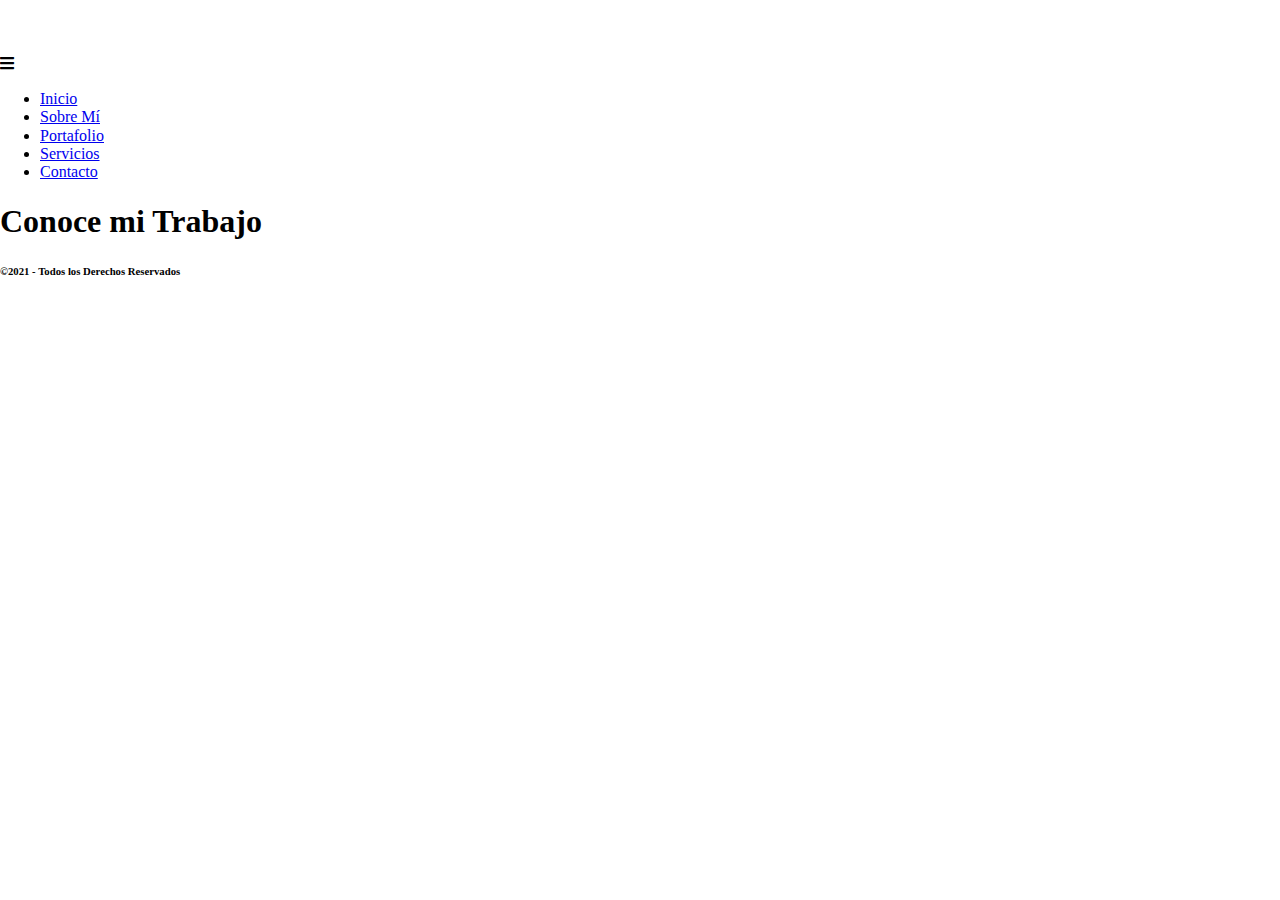
==== portafolio.html @ fb6df074 "Se creo pagina portafolio" ====
<!DOCTYPE html>
<html lang="en">
<head>
    <meta charset="UTF-8">
    <meta http-equiv="X-UA-Compatible" content="IE=edge">
    <meta name="viewport" content="width=device-width, initial-scale=1.0">
    <meta name="description" content="">
    <meta name="keywords" content="">
    <link rel="stylesheet" href="css/normalize.css">
    <link rel="stylesheet" href="css/all.min.css">
    <link rel="stylesheet" href="css/style.css">
    <link rel="shortcut icon" href="images/favicon_black.ico" type="image/x-icon">
    <title>Edgar Segura: Portafolio</title>
</head>
<body>
    <header class="headerTop">
        <div class="container">
            <nav class="mainNavbar">
                <a href="index.html" class="navbar__logoLink"><img src="images/Logo_white.png" alt="EDGAR SEGURA" class="navbar__logo"></a>
                <div class="navbar__btn"><i class="fas fa-bars"></i></div>
                <ul class="navbar__menu">
                    <li class="menu__menuItem"><a href="index.html" class="menuItem__link">Inicio</a></li>
                    <li class="menu__menuItem"><a href="index.html #about" class="menuItem__link">Sobre Mí</a></li>
                    <li class="menu__menuItem"><a href="portafolio.html" class="menuItem__link">Portafolio</a></li>
                    <li class="menu__menuItem"><a href="index.html #services" class="menuItem__link">Servicios</a></li>
                    <li class="menu__menuItem"><a href="index.html #contact" class="menuItem__link">Contacto</a></li>
                </ul>
            </nav>
            <h1 class="maintitle">Conoce mi Trabajo</h1>
        </div>
    </header>
    <main class="mainContent">
        <section class="portafolio">
            <div class="container">
                <div class="row">
                    <div class="colX3"></div>
                    <div class="colX3"></div>
                    <div class="colX3"></div>
                    <div class="colX3"></div>
                    <div class="colX3"></div>
                    <div class="colX3"></div>
                </div>
            </div>
        </section>
    </main>
    <footer class="footerPage">
        <div class="container">
            <h6 class="copyright">&#169;2021 - Todos los Derechos Reservados</h6>
        </div>
    </footer>
</body>
</html>
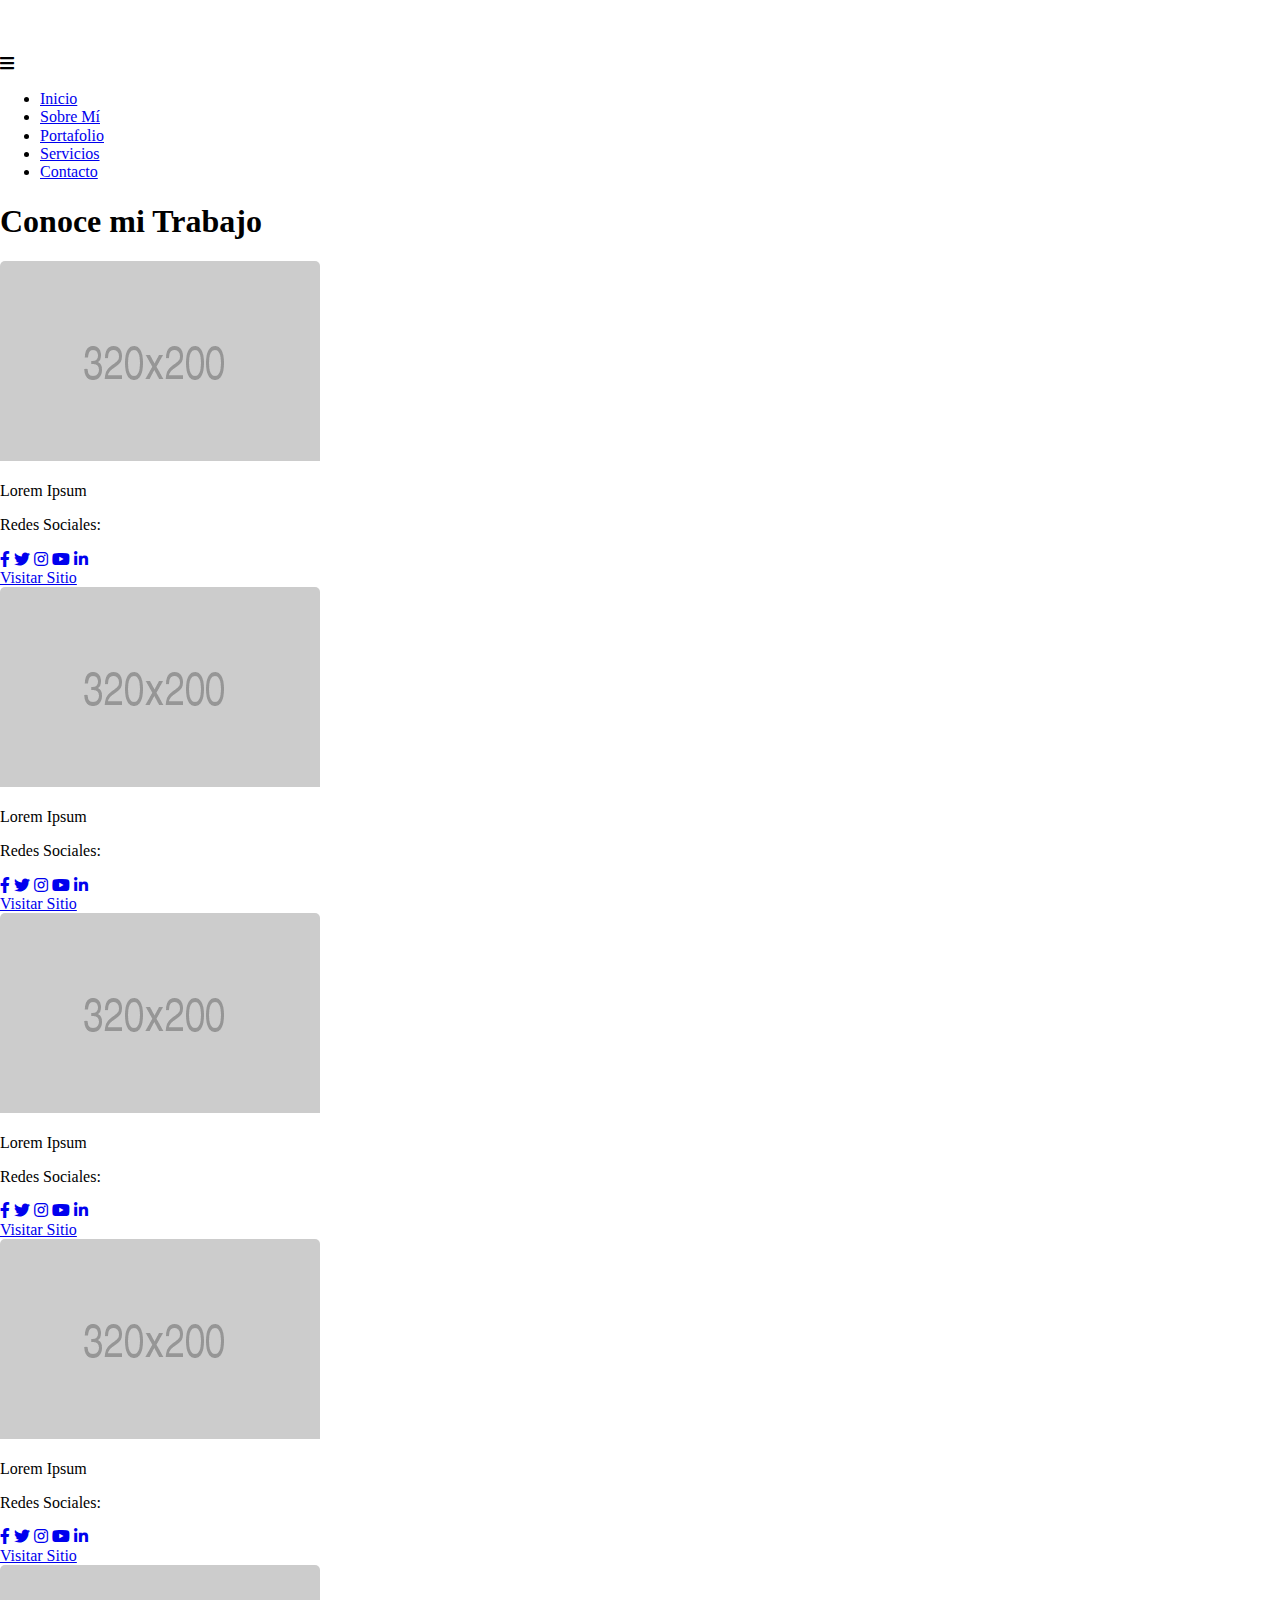
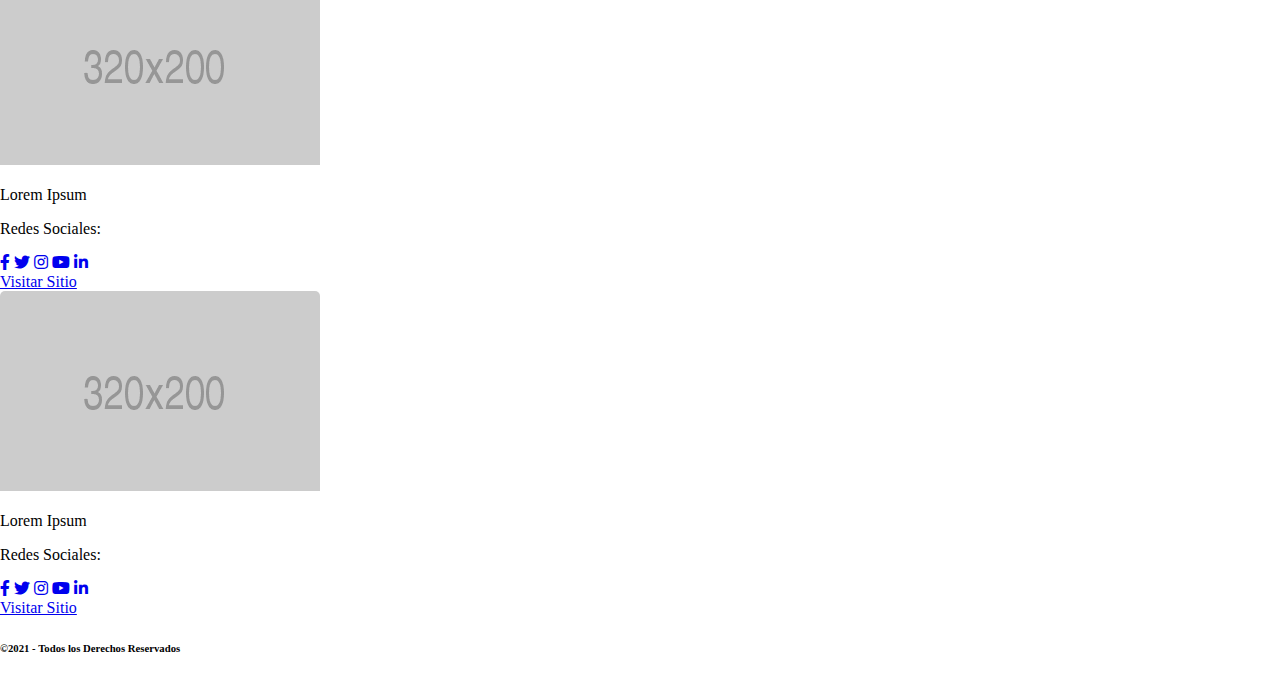
==== commit 85e194ce: "Se Termino Estructura de Pagina Portafolio" ====
--- a/portafolio.html
+++ b/portafolio.html
@@ -33,12 +33,96 @@
         <section class="portafolio">
             <div class="container">
                 <div class="row">
-                    <div class="colX3"></div>
-                    <div class="colX3"></div>
-                    <div class="colX3"></div>
-                    <div class="colX3"></div>
-                    <div class="colX3"></div>
-                    <div class="colX3"></div>
+                    <div class="card">
+                        <div class="card__imgContainer">
+                           <img src="images/card_img.png" alt="PLACEHOLDER IMAGE" class="card__img"> 
+                        </div>
+                        <p class="card__title">Lorem Ipsum</p>
+                        <p class="card__subtitle">Redes Sociales:</p>
+                        <div class="card__iconsContainer">
+                            <a href="https//:www.facebook.com" target="_blank" class="socialIcon__link"><i class="fab fa-facebook-f"></i></a>
+                            <a href="https//:www.twitter.com" target="_blank" class="socialIcon__link"><i class="fab fa-twitter"></i></a>
+                            <a href="https//:www.instagram.com" target="_blank" class="socialIcon__link"><i class="fab fa-instagram"></i></a>
+                            <a href="https//:www.youtube.com" target="_blank" class="socialIcon__link"><i class="fab fa-youtube"></i></a>
+                            <a href="https//:www.linkedin.com" target="_blank" class="socialIcon__link"><i class="fab fa-linkedin-in"></i></a>
+                        </div>
+                        <a class="btn" href="#">Visitar Sitio</a>
+                    </div>
+                    <div class="card">
+                        <div class="card__imgContainer">
+                            <img src="images/card_img.png" alt="PLACEHOLDER IMAGE" class="card__img">
+                        </div>
+                        <p class="card__title">Lorem Ipsum</p>
+                        <p class="card__subtitle">Redes Sociales:</p>
+                        <div class="card__iconsContainer">
+                            <a href="https//:www.facebook.com" target="_blank" class="socialIcon__link"><i class="fab fa-facebook-f"></i></a>
+                            <a href="https//:www.twitter.com" target="_blank" class="socialIcon__link"><i class="fab fa-twitter"></i></a>
+                            <a href="https//:www.instagram.com" target="_blank" class="socialIcon__link"><i class="fab fa-instagram"></i></a>
+                            <a href="https//:www.youtube.com" target="_blank" class="socialIcon__link"><i class="fab fa-youtube"></i></a>
+                            <a href="https//:www.linkedin.com" target="_blank" class="socialIcon__link"><i class="fab fa-linkedin-in"></i></a>
+                        </div>
+                        <a class="btn" href="#">Visitar Sitio</a>
+                    </div>
+                    <div class="card">
+                        <div class="card__imgContainer">
+                            <img src="images/card_img.png" alt="PLACEHOLDER IMAGE" class="card__img">
+                        </div>
+                        <p class="card__title">Lorem Ipsum</p>
+                        <p class="card__subtitle">Redes Sociales:</p>
+                        <div class="card__iconsContainer">
+                            <a href="https//:www.facebook.com" target="_blank" class="socialIcon__link"><i class="fab fa-facebook-f"></i></a>
+                            <a href="https//:www.twitter.com" target="_blank" class="socialIcon__link"><i class="fab fa-twitter"></i></a>
+                            <a href="https//:www.instagram.com" target="_blank" class="socialIcon__link"><i class="fab fa-instagram"></i></a>
+                            <a href="https//:www.youtube.com" target="_blank" class="socialIcon__link"><i class="fab fa-youtube"></i></a>
+                            <a href="https//:www.linkedin.com" target="_blank" class="socialIcon__link"><i class="fab fa-linkedin-in"></i></a>
+                        </div>
+                        <a class="btn" href="#">Visitar Sitio</a>
+                    </div>
+                    <div class="card">
+                        <div class="card__imgContainer">
+                            <img src="images/card_img.png" alt="PLACEHOLDER IMAGE" class="card__img">
+                        </div>
+                        <p class="card__title">Lorem Ipsum</p>
+                        <p class="card__subtitle">Redes Sociales:</p>
+                        <div class="card__iconsContainer">
+                            <a href="https//:www.facebook.com" target="_blank" class="socialIcon__link"><i class="fab fa-facebook-f"></i></a>
+                            <a href="https//:www.twitter.com" target="_blank" class="socialIcon__link"><i class="fab fa-twitter"></i></a>
+                            <a href="https//:www.instagram.com" target="_blank" class="socialIcon__link"><i class="fab fa-instagram"></i></a>
+                            <a href="https//:www.youtube.com" target="_blank" class="socialIcon__link"><i class="fab fa-youtube"></i></a>
+                            <a href="https//:www.linkedin.com" target="_blank" class="socialIcon__link"><i class="fab fa-linkedin-in"></i></a>
+                        </div>
+                        <a class="btn" href="#">Visitar Sitio</a>
+                    </div>
+                    <div class="card">
+                        <div class="card__imgContainer">
+                            <img src="images/card_img.png" alt="PLACEHOLDER IMAGE" class="card__img">
+                        </div>
+                        <p class="card__title">Lorem Ipsum</p>
+                        <p class="card__subtitle">Redes Sociales:</p>
+                        <div class="card__iconsContainer">
+                            <a href="https//:www.facebook.com" target="_blank" class="socialIcon__link"><i class="fab fa-facebook-f"></i></a>
+                            <a href="https//:www.twitter.com" target="_blank" class="socialIcon__link"><i class="fab fa-twitter"></i></a>
+                            <a href="https//:www.instagram.com" target="_blank" class="socialIcon__link"><i class="fab fa-instagram"></i></a>
+                            <a href="https//:www.youtube.com" target="_blank" class="socialIcon__link"><i class="fab fa-youtube"></i></a>
+                            <a href="https//:www.linkedin.com" target="_blank" class="socialIcon__link"><i class="fab fa-linkedin-in"></i></a>
+                        </div>
+                        <a class="btn" href="#">Visitar Sitio</a>
+                    </div>
+                    <div class="card">
+                        <div class="card__imgContainer">
+                            <img src="images/card_img.png" alt="PLACEHOLDER IMAGE" class="card__img">
+                        </div>
+                        <p class="card__title">Lorem Ipsum</p>
+                        <p class="card__subtitle">Redes Sociales:</p>
+                        <div class="card__iconsContainer">
+                            <a href="https//:www.facebook.com" target="_blank" class="socialIcon__link"><i class="fab fa-facebook-f"></i></a>
+                            <a href="https//:www.twitter.com" target="_blank" class="socialIcon__link"><i class="fab fa-twitter"></i></a>
+                            <a href="https//:www.instagram.com" target="_blank" class="socialIcon__link"><i class="fab fa-instagram"></i></a>
+                            <a href="https//:www.youtube.com" target="_blank" class="socialIcon__link"><i class="fab fa-youtube"></i></a>
+                            <a href="https//:www.linkedin.com" target="_blank" class="socialIcon__link"><i class="fab fa-linkedin-in"></i></a>
+                        </div>
+                        <a class="btn" href="#">Visitar Sitio</a>
+                    </div>
                 </div>
             </div>
         </section>
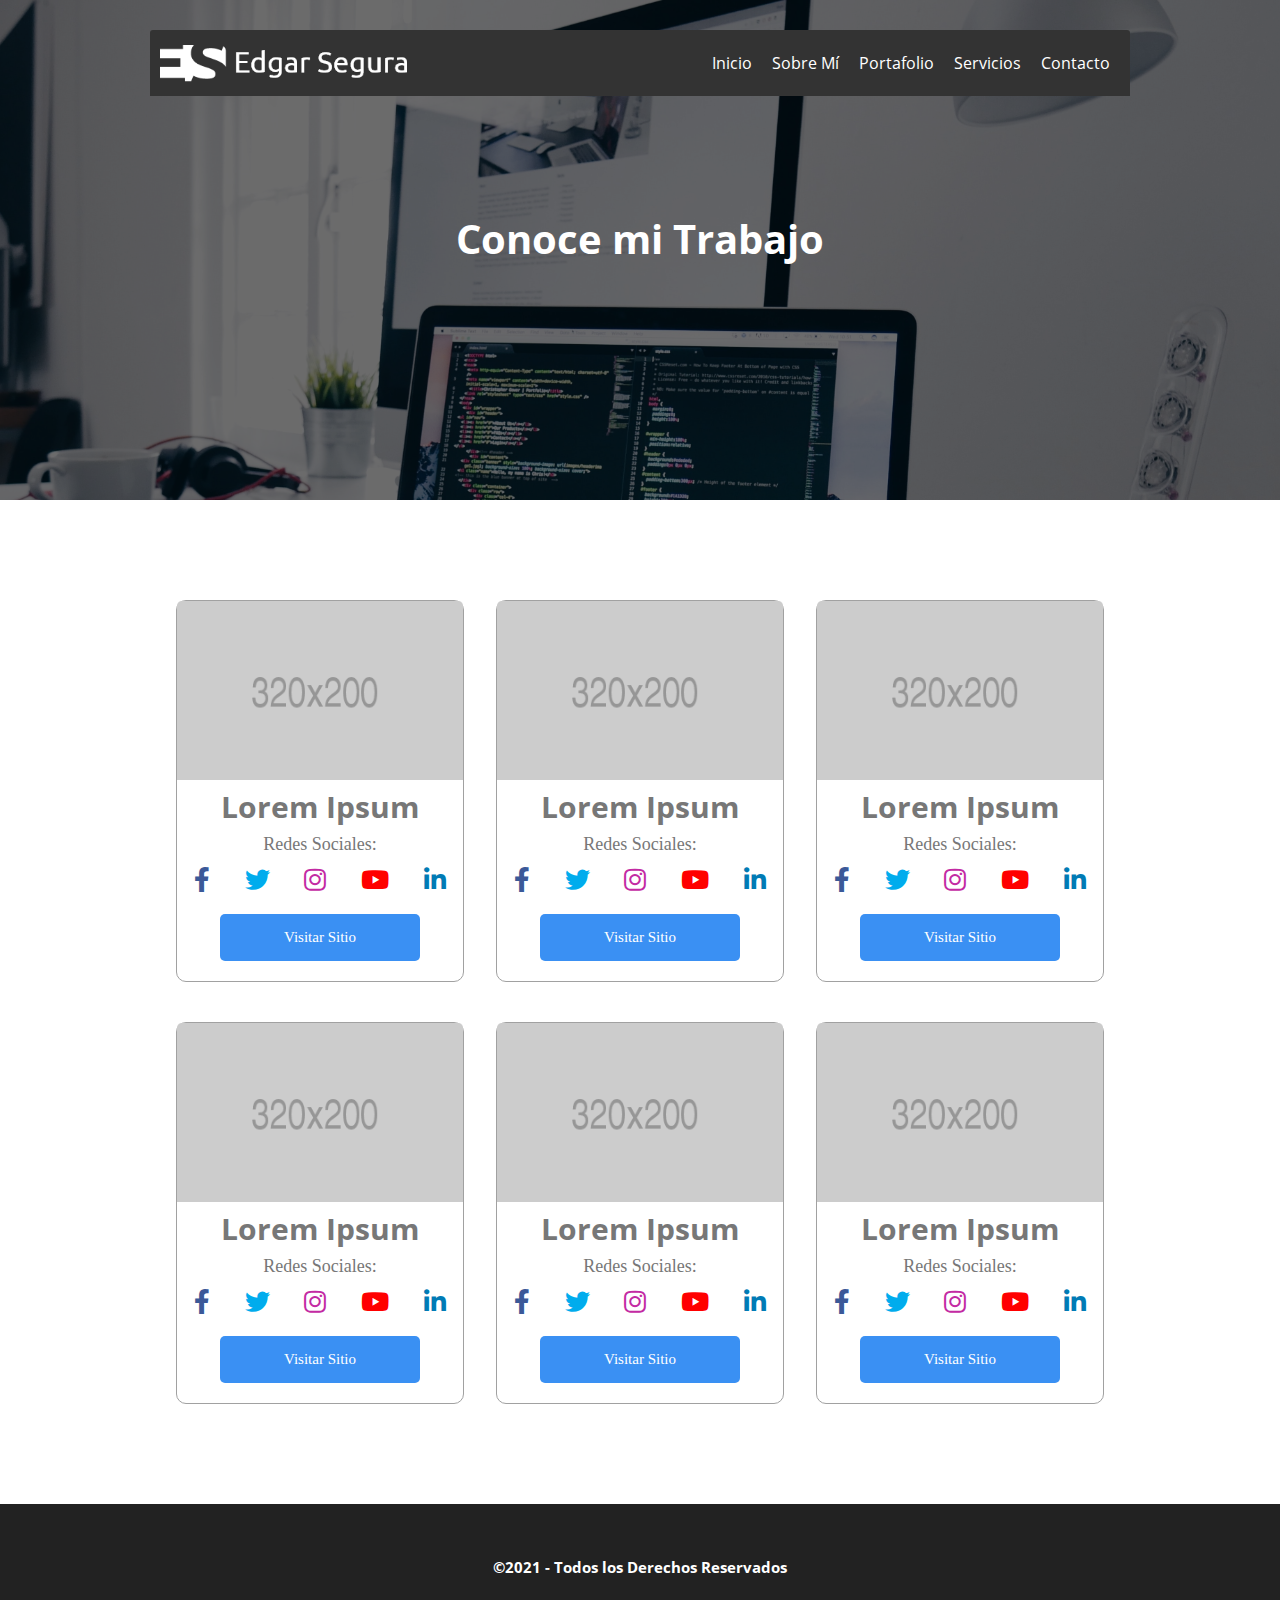
==== commit 0f541d70: "Se agregaron estilos a pagina portafolio y se corrigio el Formulario" ====
--- a/portafolio.html
+++ b/portafolio.html
@@ -17,8 +17,9 @@
         <div class="container">
             <nav class="mainNavbar">
                 <a href="index.html" class="navbar__logoLink"><img src="images/Logo_white.png" alt="EDGAR SEGURA" class="navbar__logo"></a>
-                <div class="navbar__btn"><i class="fas fa-bars"></i></div>
-                <ul class="navbar__menu">
+                <a href="index.html" class="navbar__logoLink--mobile"><img src="images/Logo_white_mobile.png" alt="EDGAR SEGURA" class="navbar__logo"></a>
+                <div class="navbar__btn" id="btn-menu"><i class="fas fa-bars"></i></div>
+                <ul class="navbar__menu" id="menu">
                     <li class="menu__menuItem"><a href="index.html" class="menuItem__link">Inicio</a></li>
                     <li class="menu__menuItem"><a href="index.html #about" class="menuItem__link">Sobre Mí</a></li>
                     <li class="menu__menuItem"><a href="portafolio.html" class="menuItem__link">Portafolio</a></li>
@@ -46,7 +47,7 @@
                             <a href="https//:www.youtube.com" target="_blank" class="socialIcon__link"><i class="fab fa-youtube"></i></a>
                             <a href="https//:www.linkedin.com" target="_blank" class="socialIcon__link"><i class="fab fa-linkedin-in"></i></a>
                         </div>
-                        <a class="btn" href="#">Visitar Sitio</a>
+                        <a class="btn btn-info" href="#">Visitar Sitio</a>
                     </div>
                     <div class="card">
                         <div class="card__imgContainer">
@@ -61,7 +62,7 @@
                             <a href="https//:www.youtube.com" target="_blank" class="socialIcon__link"><i class="fab fa-youtube"></i></a>
                             <a href="https//:www.linkedin.com" target="_blank" class="socialIcon__link"><i class="fab fa-linkedin-in"></i></a>
                         </div>
-                        <a class="btn" href="#">Visitar Sitio</a>
+                        <a class="btn btn-info" href="#">Visitar Sitio</a>
                     </div>
                     <div class="card">
                         <div class="card__imgContainer">
@@ -76,7 +77,7 @@
                             <a href="https//:www.youtube.com" target="_blank" class="socialIcon__link"><i class="fab fa-youtube"></i></a>
                             <a href="https//:www.linkedin.com" target="_blank" class="socialIcon__link"><i class="fab fa-linkedin-in"></i></a>
                         </div>
-                        <a class="btn" href="#">Visitar Sitio</a>
+                        <a class="btn btn-info" href="#">Visitar Sitio</a>
                     </div>
                     <div class="card">
                         <div class="card__imgContainer">
@@ -91,7 +92,7 @@
                             <a href="https//:www.youtube.com" target="_blank" class="socialIcon__link"><i class="fab fa-youtube"></i></a>
                             <a href="https//:www.linkedin.com" target="_blank" class="socialIcon__link"><i class="fab fa-linkedin-in"></i></a>
                         </div>
-                        <a class="btn" href="#">Visitar Sitio</a>
+                        <a class="btn btn-info" href="#">Visitar Sitio</a>
                     </div>
                     <div class="card">
                         <div class="card__imgContainer">
@@ -106,7 +107,7 @@
                             <a href="https//:www.youtube.com" target="_blank" class="socialIcon__link"><i class="fab fa-youtube"></i></a>
                             <a href="https//:www.linkedin.com" target="_blank" class="socialIcon__link"><i class="fab fa-linkedin-in"></i></a>
                         </div>
-                        <a class="btn" href="#">Visitar Sitio</a>
+                        <a class="btn btn-info" href="#">Visitar Sitio</a>
                     </div>
                     <div class="card">
                         <div class="card__imgContainer">
@@ -121,7 +122,7 @@
                             <a href="https//:www.youtube.com" target="_blank" class="socialIcon__link"><i class="fab fa-youtube"></i></a>
                             <a href="https//:www.linkedin.com" target="_blank" class="socialIcon__link"><i class="fab fa-linkedin-in"></i></a>
                         </div>
-                        <a class="btn" href="#">Visitar Sitio</a>
+                        <a class="btn btn-info" href="#">Visitar Sitio</a>
                     </div>
                 </div>
             </div>
@@ -132,5 +133,6 @@
             <h6 class="copyright">&#169;2021 - Todos los Derechos Reservados</h6>
         </div>
     </footer>
+    <script src="js/interactive.js"></script>
 </body>
 </html>--- a/css/style.css
+++ b/css/style.css
@@ -0,0 +1,2 @@
+@font-face{font-family:'Open Sans';src:url("../fonts/OpenSans-Regular.ttf")}@font-face{font-family:'Open Sans Semi';src:url("../fonts/OpenSans-SemiBold.ttf")}@font-face{font-family:'Open Sans Bold';src:url("../fonts/OpenSans-Bold.ttf")}:root{--navbarColor: #333;--footerColor: #222;--successColor: #2cca51;--infoColor: #3A90F3;--warningColor: #ffd900;--errorColor: #FF3821;--lightSuccessColor: #96fcae;--lightInfoColor: #C1DEFF;--lightWarningColor: #FFF8BC;--lightErrorColor: #FFCCC7;--facebookColor: #3B5998;--twitterColor: #00ACED;--instagramColor: #C32AA3;--youtubeColor: red;--linkedinColor: #007BB5;--htmlColor: #FF8000;--cssColor: #0080FF;--jsColor: #ffd900;--bootstrapColor: #8A00D8;--wordpressColor:#00A1A1;--gitColor: #FF3400;--sectionColor: #F8F8F8;--textColor: #777;--textColor-alt:#fff;--checkColor:#00C154}*{box-sizing:border-box;font-family:"Open Sans"}html{font-size:62.5%}body{font-size:16px}img{display:block;width:100%;height:100%}h1{font-family:"Open Sans Bold";font-size:4rem}h2{font-family:"Open Sans Bold";font-size:3.5rem}h3{font-family:"Open Sans Bold";font-size:2.8rem}h4{font-family:"Open Sans Bold";font-size:2.5rem}h5{font-family:"Open Sans Bold";font-size:2rem}h6{font-family:"Open Sans Bold";font-size:1.5rem}.labelForm{display:block;margin-bottom:5px;color:var(--textColor-alt)}.form_control{width:100%;height:auto;display:block;padding:10px 10px;border:0.5px solid #d4d4d4;border-radius:5px;font-size:1.5rem;margin-bottom:10px}.btn{display:block;background-color:#eaeaea;padding:15px 10px;width:200px;border-radius:5px;text-align:center;font-size:1.5rem;text-decoration:none;color:var(--textColor);font-family:"Open Sans SemiBold";border:none;margin:0 auto}.btn:hover{cursor:pointer;background-color:#dddddd}.btn-success{background-color:var(--successColor);color:var(--textColor-alt)}.btn-success:hover{background-color:#36da5c}.btn-info{background-color:var(--infoColor);color:var(--textColor-alt)}.btn-info:hover{background-color:#3684dd}.btn-warning{background-color:var(--warningColor);color:var(--textColor-alt)}.btn-warning:hover{background-color:#ffd310}.btn-error{background-color:var(--errorColor);color:var(--textColor-alt)}.btn-error:hover{background-color:#f13520}.alert{display:block;background-color:#eaeaea;color:var(--textColor);padding:15px 10px;border:2px solid #8d8d8d;border-radius:5px;text-align:center;margin-bottom:20px}.alert-success{background-color:var(--lightSuccessColor);color:var(--successColor);font-family:"Open Sans SemiBold";border:3px solid var(--successColor)}.alert-info{background-color:var(--lightInfoColor);color:var(--infoColor);font-family:"Open Sans SemiBold";border:3px solid var(--infoColor)}.alert-warning{background-color:var(--lightWarningColor);color:var(--warningColor);font-family:"Open Sans SemiBold";border:3px solid var(--warningColor)}.alert-error{background-color:var(--lightErrorColor);color:var(--errorColor);font-family:"Open Sans SemiBold";border:3px solid var(--errorColor)}.display-none{display:none}.headerTop{width:100%;height:500px;background-image:url("../images/header_bg.jpg");background-repeat:no-repeat;background-color:#6e6e6e;background-blend-mode:multiply;background-size:cover;background-position:center;background-attachment:fixed}.headerTop .container{width:100%;height:auto;margin:0 auto;padding:30px 10px}.headerTop .container .mainNavbar{background-color:var(--navbarColor);position:relative;width:100%;height:auto;display:flex;justify-content:space-between;align-items:center;padding:10px 10px;border-top-left-radius:3px;border-top-right-radius:3px;margin-bottom:60px}.headerTop .container .mainNavbar .navbar__logoLink{display:none;width:100%;height:auto;margin-bottom:10px}.headerTop .container .mainNavbar .navbar__logoLink--mobile{display:block;height:40px}.headerTop .container .mainNavbar .navbar__btn{display:block;width:32px;height:32px;padding:5px;text-align:center;font-size:2.8rem;color:var(--textColor-alt);box-sizing:content-box;border:1px solid var(--textColor-alt);border-radius:5px}.headerTop .container .mainNavbar .navbar__btn:hover{cursor:pointer;border:1px solid transparent;background-color:var(--sectionColor);color:var(--textColor)}.headerTop .container .mainNavbar .navbar__menu{position:absolute;top:64px;left:0px;background-color:#222222;width:100%;height:0;border-bottom-left-radius:3px;border-bottom-right-radius:3px;margin:0;padding:0;list-style-type:none;display:block;overflow:hidden;z-index:100;transition:all 0.5s}.headerTop .container .mainNavbar .navbar__menu .menu__menuItem .menuItem__link{display:block;padding:14px 10px;text-align:center;text-decoration:none;color:var(--textColor-alt)}.headerTop .container .mainNavbar .navbar__menu .menu__menuItem .menuItem__link:nth-child(5){border-bottom-left-radius:3px;border-bottom-right-radius:3px}.headerTop .container .mainNavbar .navbar__menu .menu__menuItem .menuItem__link:hover{cursor:pointer;background-color:var(--infoColor)}.headerTop .container .maintitle{text-align:center;color:var(--textColor-alt)}.mainContent{width:100%;height:auto}.mainContent .about{width:100%;height:auto}.mainContent .about .container{width:100%;height:auto;margin:0 auto;padding:60px 20px}.mainContent .about .container .about__title{text-align:center;margin-bottom:10px}.mainContent .about .container hr{border-color:var(--textColor);margin-bottom:20px}.mainContent .about .container .row{width:100%;height:auto;display:flex;flex-direction:column-reverse;justify-content:center;align-items:center}.mainContent .about .container .row .colX2{width:100%;height:auto}.mainContent .about .container .row .colX2:nth-child(1) .about__info{text-align:justify;font-size:1.5rem;line-height:2}.mainContent .about .container .row .colX2:nth-child(1) .about__technoogies{width:100%;height:auto;display:flex;justify-content:space-between;align-items:center}.mainContent .about .container .row .colX2:nth-child(1) .about__technoogies i{display:block;margin:0 10px;font-size:3.2rem}.mainContent .about .container .row .colX2:nth-child(1) .about__technoogies i:nth-child(1){color:var(--htmlColor)}.mainContent .about .container .row .colX2:nth-child(1) .about__technoogies i:nth-child(2){color:var(--cssColor)}.mainContent .about .container .row .colX2:nth-child(1) .about__technoogies i:nth-child(3){color:var(--jsColor)}.mainContent .about .container .row .colX2:nth-child(1) .about__technoogies i:nth-child(4){color:var(--bootstrapColor)}.mainContent .about .container .row .colX2:nth-child(1) .about__technoogies i:nth-child(5){color:var(--wordpressColor)}.mainContent .about .container .row .colX2:nth-child(1) .about__technoogies i:nth-child(6){color:var(--gitColor)}.mainContent .about .container .row .colX2:nth-child(2) .about__imgContainer{width:200px;height:200px;overflow:hidden;border-radius:100%;margin:0 auto;margin-bottom:10px}.mainContent .services{width:100%;height:auto;background-color:var(--sectionColor)}.mainContent .services .container{width:100%;height:auto;margin:0 auto;padding:60px 20px}.mainContent .services .container .services__title{text-align:center;margin-bottom:20px}.mainContent .services .container .row{width:100%;height:auto}.mainContent .services .container .row .colX3{width:100%;height:auto}.mainContent .services .container .row .colX3 .services__table{width:100%;height:auto;padding:5px}.mainContent .services .container .row .colX3 .services__table .services__table--img{width:100%;height:auto}.mainContent .services .container .row .colX3 .services__table .services__table--img .tb__img{width:100%;height:auto}.mainContent .services .container .row .colX3 .services__table .services__table--img .tb__img .service__img{width:128px;height:128px;margin:0 auto}.mainContent .services .container .row .colX3 .services__table .services__table--title{width:100%;height:auto}.mainContent .services .container .row .colX3 .services__table .services__table--title .tb__title{width:100%;height:auto}.mainContent .services .container .row .colX3 .services__table .services__table--title .tb__title .service__name{text-align:center;color:var(--textColor);margin-bottom:10px}.mainContent .services .container .row .colX3 .services__table .services__table--description{width:100%;height:auto}.mainContent .services .container .row .colX3 .services__table .services__table--description .tb__description{display:block;width:100%;height:auto;text-align:justify;margin-bottom:10px}.mainContent .services .container .row .colX3 .services__table .services__table--feature{width:100%;height:auto}.mainContent .services .container .row .colX3 .services__table .services__table--feature .service__feature{width:100%;height:auto;display:flex;justify-content:flex-start;align-items:center;padding:5px 0}.mainContent .services .container .row .colX3 .services__table .services__table--feature .service__feature i{display:block;color:var(--checkColor);margin-right:5px}.mainContent .services .container .row .colX3 .services__table .services__table--feature .service__feature .feature__text{display:block;text-align:justify;margin-left:5px}.mainContent .services .container .row .colX3 .services__table .services__table--btn{width:100%;height:auto}.mainContent .services .container .row .colX3 .services__table .services__table--btn .tb__btn{width:100%;height:auto;padding:5px}.mainContent .contact{width:100%;height:auto;background-image:url("../images/contact_bg.jpg");background-repeat:no-repeat;background-color:#858585;background-blend-mode:multiply;background-size:cover;background-position:center;background-attachment:fixed}.mainContent .contact .container{width:100%;height:auto;margin:0 auto;padding:60px 20px}.mainContent .contact .container .contact__title{text-align:center;color:var(--textColor-alt);margin-bottom:20px}.mainContent .contact .container .contact__form{width:100%;height:auto;padding:10px}.mainContent .contact .container .contact__form .row{width:100%;height:auto}.mainContent .contact .container .contact__form .row:nth-child(1){display:flex;flex-direction:column;justify-content:center;align-items:center}.mainContent .contact .container .contact__form .row:nth-child(1) .colX2{width:100%;height:auto}.mainContent .contact .container .contact__form .row:nth-child(3) .form_control{min-width:100%;max-width:100%;min-height:200px;max-height:200px}.mainContent .contact .container .contact__form .btn-success{margin-bottom:20px}.mainContent .portafolio{width:100%;height:auto}.mainContent .portafolio .container{width:100%;height:auto;margin:0 auto;padding:60px 20px}.mainContent .portafolio .container .row{width:100%;height:auto;margin:20px auto;display:flex;flex-direction:column;justify-content:center;align-items:center}.mainContent .portafolio .container .row .card{width:100%;height:auto;margin:20px auto;border:1px solid #a1a1a1;border-radius:10px}.mainContent .portafolio .container .row .card .card__title{display:block;margin:10px auto;font-family:"Open Sans Bold";font-size:3rem;text-align:center;color:var(--textColor)}.mainContent .portafolio .container .row .card .card__subtitle{display:block;margin:10px auto;font-family:"Open Sans SemiBold";font-size:1.8rem;text-align:center;color:var(--textColor)}.mainContent .portafolio .container .row .card .card__iconsContainer{display:flex;justify-content:space-around;align-items:center;margin:10px auto 20px auto}.mainContent .portafolio .container .row .card .card__iconsContainer .socialIcon__link{font-size:2.5rem}.mainContent .portafolio .container .row .card .card__iconsContainer .socialIcon__link:nth-child(1){color:var(--facebookColor)}.mainContent .portafolio .container .row .card .card__iconsContainer .socialIcon__link:nth-child(2){color:var(--twitterColor)}.mainContent .portafolio .container .row .card .card__iconsContainer .socialIcon__link:nth-child(3){color:var(--instagramColor)}.mainContent .portafolio .container .row .card .card__iconsContainer .socialIcon__link:nth-child(4){color:var(--youtubeColor)}.mainContent .portafolio .container .row .card .card__iconsContainer .socialIcon__link:nth-child(5){color:var(--linkedinColor)}.mainContent .portafolio .container .row .card .btn{margin-bottom:20px}.button-up{position:fixed;bottom:80px;right:30px;width:50px;height:50px;padding:10px;text-align:center;font-size:2.5rem;border-radius:100%;transition:ease 0.5s}.footerPage{background-color:var(--footerColor);width:100%;height:auto;margin:0 auto}.footerPage .container{width:100%;height:auto;margin:0 auto;padding:20px}.footerPage .container .copyright{text-align:center;color:var(--textColor-alt)}@media screen and (min-width: 400px){.headerTop{width:100%;height:500px;background-image:url("../images/header_bg.jpg");background-repeat:no-repeat;background-color:#6e6e6e;background-blend-mode:multiply;background-size:cover;background-position:center;background-attachment:fixed}.headerTop .container{width:100%;height:auto;margin:0 auto;padding:30px 10px}.headerTop .container .mainNavbar{background-color:var(--navbarColor);position:relative;width:100%;height:auto;display:flex;justify-content:space-between;align-items:center;padding:10px 10px;border-top-left-radius:3px;border-top-right-radius:3px;margin-bottom:80px}.headerTop .container .mainNavbar .navbar__logoLink{display:none;width:100%;height:auto;margin-bottom:10px}.headerTop .container .mainNavbar .navbar__logoLink--mobile{display:block;height:40px}.headerTop .container .maintitle{text-align:center;color:var(--textColor-alt)}}@media screen and (min-width: 500px){.headerTop{width:100%;height:500px;background-image:url("../images/header_bg.jpg");background-repeat:no-repeat;background-color:#6e6e6e;background-blend-mode:multiply;background-size:cover;background-position:center;background-attachment:fixed}.headerTop .container{width:100%;height:auto;margin:0 auto;padding:30px 10px}.headerTop .container .mainNavbar{background-color:var(--navbarColor);position:relative;width:100%;height:auto;display:flex;justify-content:space-between;align-items:center;padding:10px 10px;border-top-left-radius:3px;border-top-right-radius:3px;margin-bottom:100px}.headerTop .container .mainNavbar .navbar__logoLink{display:none;width:100%;height:auto;margin-bottom:10px}.headerTop .container .mainNavbar .navbar__logoLink--mobile{display:block;height:40px}.headerTop .container .mainNavbar .navbar__btn{display:block;width:32px;height:32px;padding:5px;text-align:center;font-size:2.8rem;color:var(--textColor-alt);box-sizing:content-box;border:1px solid var(--textColor-alt);border-radius:5px}.headerTop .container .mainNavbar .navbar__btn:hover{cursor:pointer;border:1px solid transparent;background-color:var(--sectionColor);color:var(--textColor)}.headerTop .container .maintitle{text-align:center;color:var(--textColor-alt)}}@media screen and (min-width: 600px){.headerTop{width:100%;height:500px;background-image:url("../images/header_bg.jpg");background-repeat:no-repeat;background-color:#6e6e6e;background-blend-mode:multiply;background-size:cover;background-position:center;background-attachment:fixed}.headerTop .container{width:100%;height:auto;margin:0 auto;padding:30px 10px}.headerTop .container .mainNavbar{background-color:var(--navbarColor);position:relative;width:100%;height:auto;display:flex;justify-content:space-between;align-items:center;border-top-left-radius:3px;border-top-right-radius:3px;margin-bottom:80px}.headerTop .container .mainNavbar .navbar__logoLink{padding:0px 0px;display:block;width:250px;height:auto;margin-bottom:0px}.headerTop .container .mainNavbar .navbar__logoLink--mobile{display:none;height:40px}.headerTop .container .mainNavbar .navbar__btn{display:block;width:32px;height:32px;padding:5px;text-align:center;font-size:2.8rem;color:var(--textColor-alt);box-sizing:content-box;border:1px solid var(--textColor-alt);border-radius:5px}.headerTop .container .mainNavbar .navbar__btn:hover{cursor:pointer;border:1px solid transparent;background-color:var(--sectionColor);color:var(--textColor)}.headerTop .container .maintitle{text-align:center;color:var(--textColor-alt)}.mainContent{width:100%;height:auto}.mainContent .portafolio{width:100%;height:auto}.mainContent .portafolio .container{width:100%;height:auto;margin:0 auto;padding:60px 20px}.mainContent .portafolio .container .row{width:100%;height:auto;display:flex;flex-direction:row;flex-wrap:wrap;justify-content:space-between;align-items:center}.mainContent .portafolio .container .row .card{width:48%;height:auto}}@media screen and (min-width: 700px){.headerTop{width:100%;height:500px}.headerTop .container{width:90%;height:auto;margin:0 auto}.headerTop .container .mainNavbar{margin-bottom:110px}.mainContent{width:100%;height:auto}.mainContent .about{width:100%;height:auto}.mainContent .about .container{width:90%;height:auto;margin:0 auto}.mainContent .services{width:100%;height:auto}.mainContent .services .container{width:90%;height:auto;margin:0 auto}.mainContent .services .container .row{width:100%;height:auto;display:flex;flex-direction:row;justify-content:space-between;align-items:flex-start;flex-wrap:wrap}.mainContent .services .container .row .colX3{width:40%;margin:0 20px}.mainContent .services .container .row .colX3:nth-child(3){margin:0 auto}.mainContent .contact{width:100%;height:auto}.mainContent .contact .container{width:90%;height:auto;margin:0 auto}.mainContent .contact .container .contact__form{width:100%;height:auto}.mainContent .contact .container .contact__form .row:nth-child(1){flex-direction:row;justify-content:space-between;align-items:center}.mainContent .contact .container .contact__form .row:nth-child(1) .colX2{width:49%;height:auto}.mainContent .contact .container .contact__form .btn-success{margin:0}}@media screen and (min-width: 960px){.headerTop{width:100%;height:500px}.headerTop .container{width:85%;height:auto;margin:0 auto}.headerTop .container .mainNavbar{width:100%;height:auto;display:flex;justify-content:space-between;align-items:center}.headerTop .container .mainNavbar .navbar__btn{display:none}.headerTop .container .mainNavbar .navbar__menu{background-color:transparent;display:flex;width:auto;height:auto;top:0px;left:0;position:relative;justify-content:flex-end}.headerTop .container .mainNavbar .navbar__menu .menu__menuItem{flex-grow:1}.headerTop .container .mainNavbar .navbar__menu .menu__menuItem .menuItem__link{display:block;text-decoration:none;text-align:center;color:var(--textColor-alt);transition:all 0.3s}.headerTop .container .mainNavbar .navbar__menu .menu__menuItem .menuItem__link:hover{cursor:pointer;color:var(--infoColor);background-color:transparent}.mainContent{width:100%;height:auto}.mainContent .about{width:100%;height:auto}.mainContent .about .container{width:85%;height:auto;margin:0 auto}.mainContent .about .container .row{width:100%;height:auto;flex-direction:row;justify-content:space-between;align-items:center}.mainContent .about .container .row .colX2{width:49%;height:auto}.mainContent .about .container .row .colX2:nth-child(2) .about__imgContainer{width:300px;height:300px;overflow:hidden;border-radius:100%;margin:0 auto;margin-bottom:10px}.mainContent .portafolio{width:100%;height:auto}.mainContent .portafolio .container{width:90%;height:auto;margin:0 auto;padding:60px 20px}.mainContent .portafolio .container .row{width:100%;height:auto}.mainContent .portafolio .container .row .card{width:30%;height:auto}}@media screen and (min-width: 1024px){.headerTop{width:100%;height:500px}.headerTop .container{width:80%;height:auto}.mainContent{width:100%;height:auto}.mainContent .about{width:100%;height:auto}.mainContent .about .container{width:80%;height:auto;margin:0 auto}.mainContent .services{width:100%;height:auto}.mainContent .services .container{width:80%;height:auto;margin:0 auto}.mainContent .services .container .row{width:100%;height:auto;display:flex;justify-content:space-between;align-items:flex-start;flex-wrap:wrap}.mainContent .services .container .row .colX3{width:40%;height:auto}.mainContent .contact{width:100%;height:auto}.mainContent .contact .container{width:80%;height:auto;margin:0 auto}.mainContent .portafolio{width:100%;height:auto}.mainContent .portafolio .container{width:80%;height:auto;margin:0 auto;padding:60px 20px}}@media screen and (min-width: 1280px){.container{width:80%;max-width:1000px;height:auto;margin:0 auto}.headerTop .container .mainNavbar{margin-bottom:120px}.mainContent{width:100%;height:auto}.mainContent .services{width:100%;height:auto}.mainContent .services .container .row{width:100%;height:auto;flex-wrap:nowrap}.mainContent .services .container .row .colX3{width:33.33%;height:auto}}
+/*# sourceMappingURL=style.css.map */
